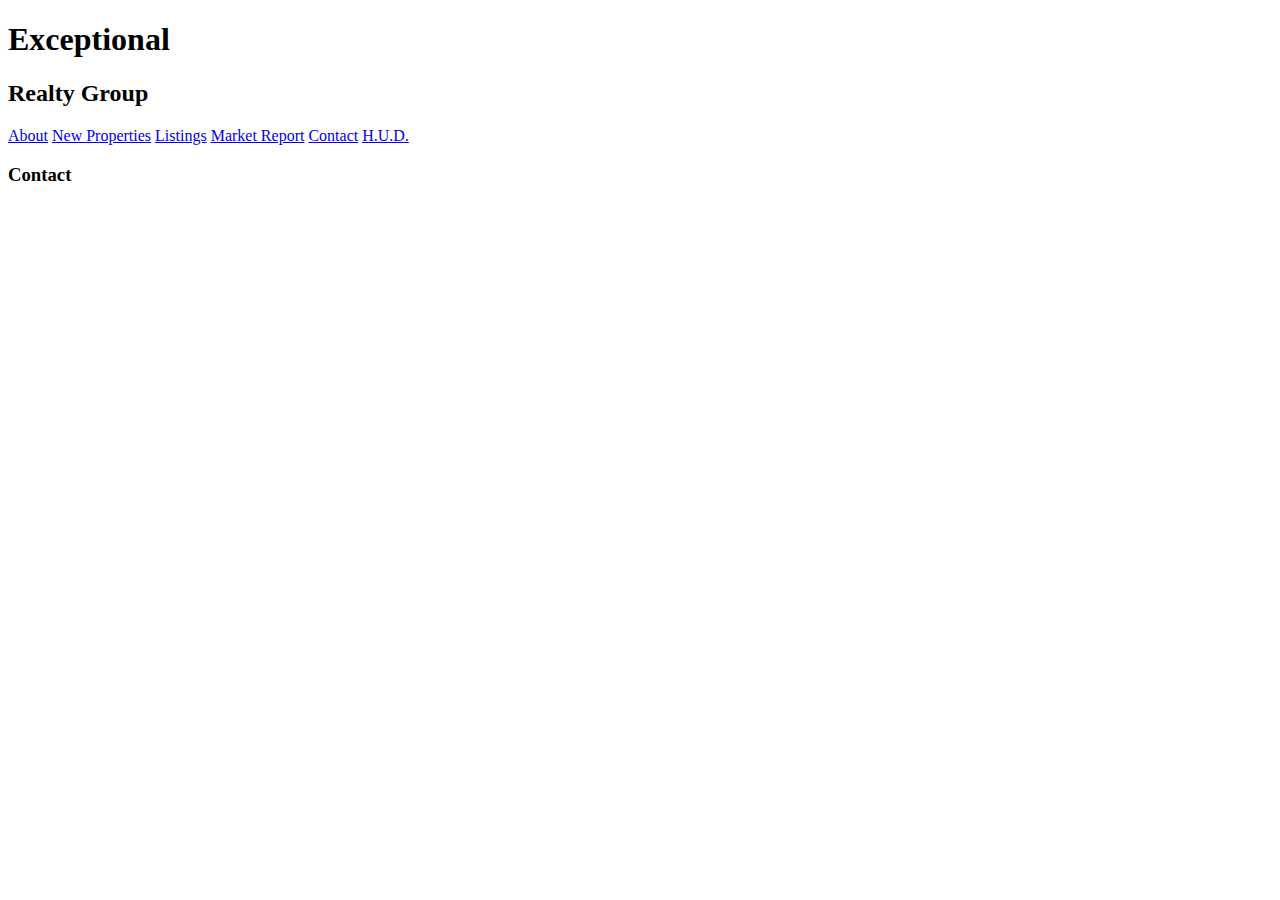
==== contact.html @ d1cd7d4e "add google map to contact page" ====
<!doctype html>
<html lang="en">
<head>
  <meta charset="UTF-8">
  <title>Exceptional Realty Group - Luxury Homes - Contact</title>
</head>
<body>

  <h1>Exceptional</h1>
  <h2>Realty Group</h2>

  <!-- links -->
  <a href="index.html">About</a> <a href="new-properties.html">New Properties</a> <a href="real-estate-listings.html">Listings</a> <a href="market-report.html">Market Report</a> <a href="contact.html">Contact</a> <a href="http://hud.gov" target="_blank">H.U.D.</a>

  <h3>Contact</h3>
  
  <!-- Map -->
  <iframe src="https://www.google.com/maps/embed?pb=!1m14!1m12!1m3!1d11477.152933444819!2d-74.00208482285382!3d40.6960528483624!2m3!1f0!2f0!3f0!3m2!1i1024!2i768!4f13.1!5e0!3m2!1sen!2sus!4v1550440298228" width="425" height="350" frameborder="0" style="border:0" allowfullscreen></iframe>
  
  
  <!-- Contact Form-->

</body>
</html>
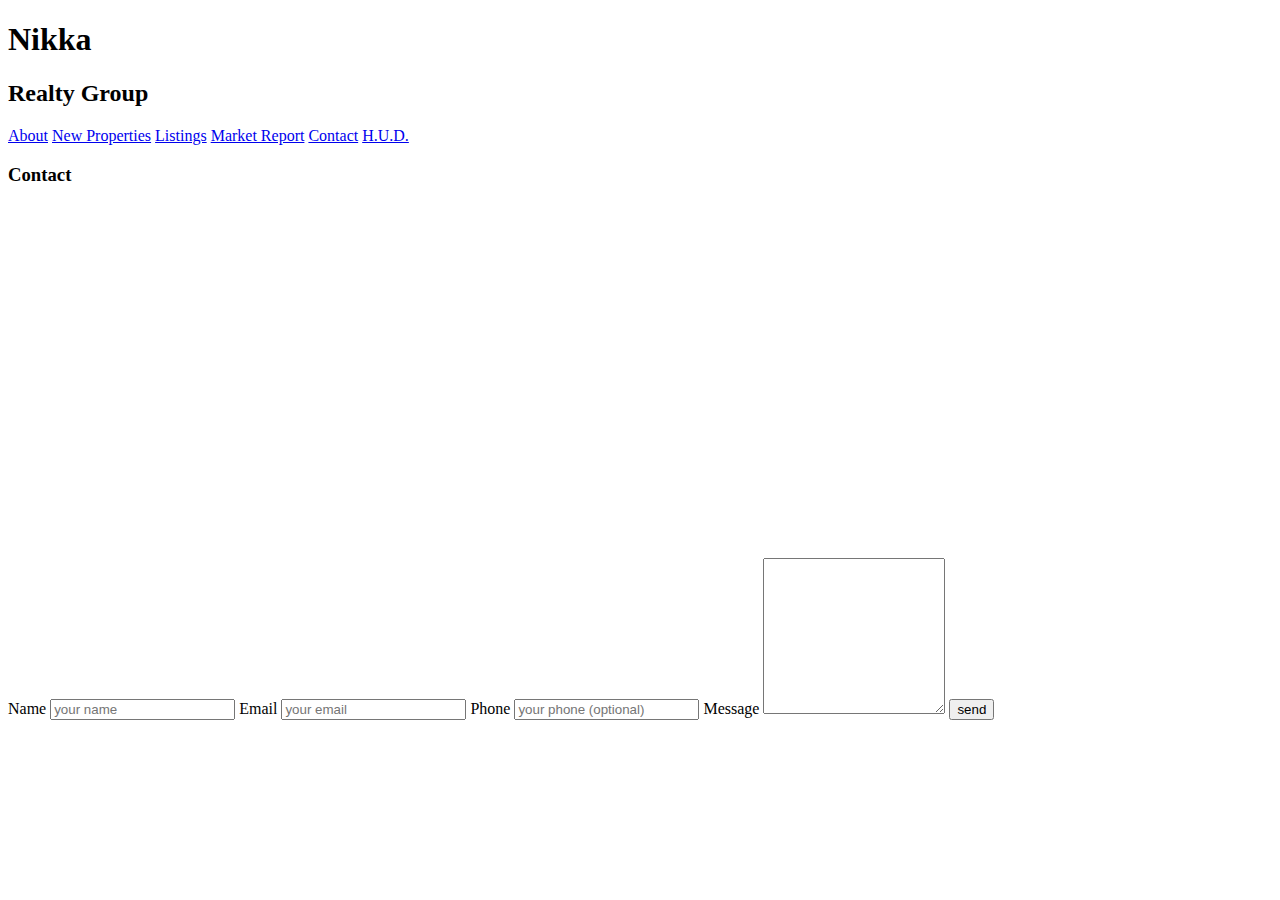
==== commit cfc31687: "add contact form to contact page" ====
--- a/contact.html
+++ b/contact.html
@@ -3,11 +3,11 @@
 <html lang="en">
 <head>
   <meta charset="UTF-8">
-  <title>Exceptional Realty Group - Luxury Homes - Contact</title>
+  <title>Nikka Realty Group - Luxury Homes - Contact</title>
 </head>
 <body>
 
-  <h1>Exceptional</h1>
+  <h1>Nikka</h1>
   <h2>Realty Group</h2>
 
   <!-- links -->
@@ -21,5 +21,18 @@
   
   <!-- Contact Form-->
 
+  <form action="#" method="post">  	
+  	<label for= "fullname">Name</label>
+  	<input type="text" id = "fullname" name="fullname" placeholder="your name" required>
+  	<label for="email">Email</label>
+  	<input type="email" id="email" name="email" placeholder="your email" required>
+  	<label for="phone">Phone</label>
+  	<input type-"tel" id="phone" name="phone" placeholder="your phone (optional)">
+  	<label for="message">Message</label>
+  	<textarea id="message" name="message" rows="10"></textarea>
+  	<input type="submit" value="send">
+
+  </form>
+
 </body>
 </html>